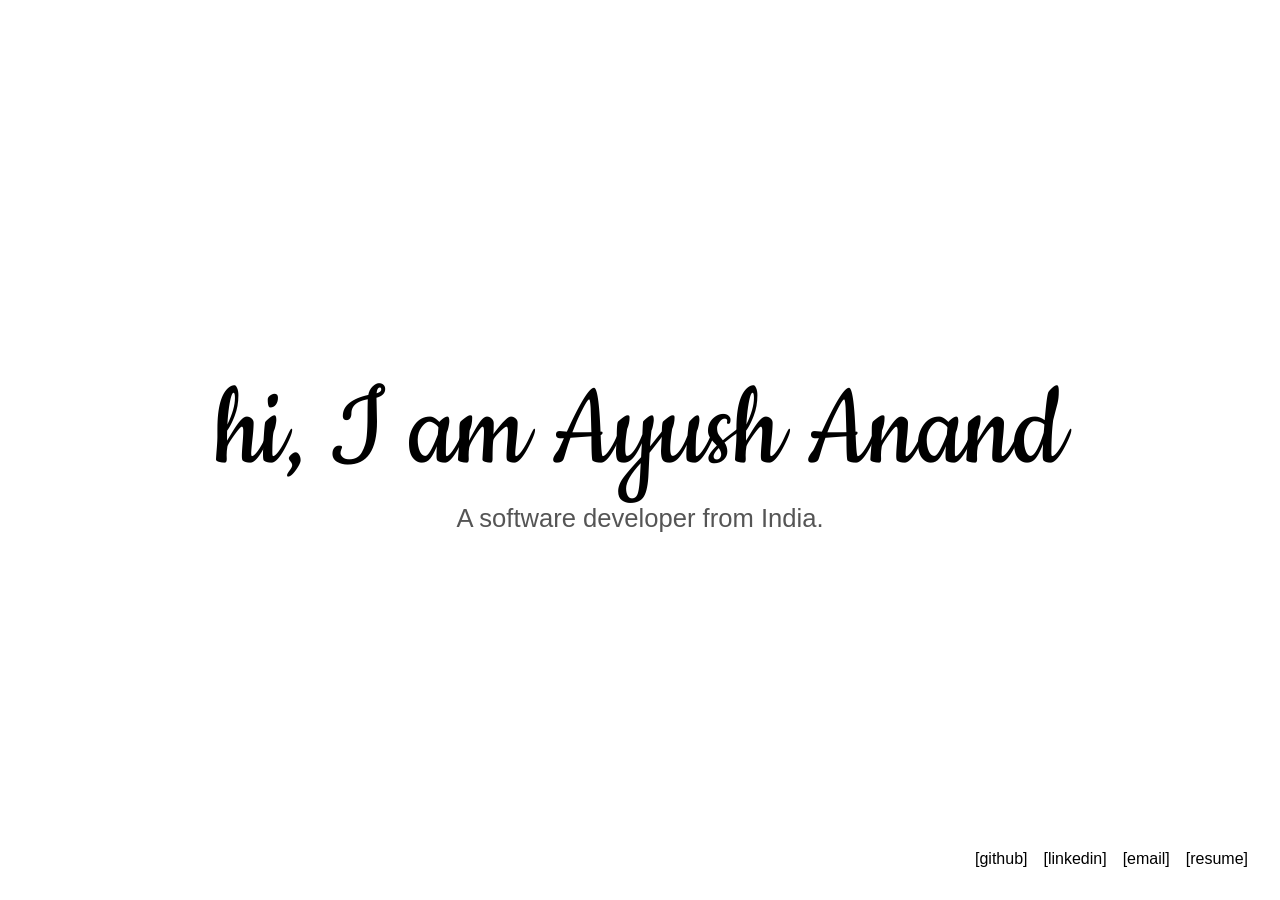
==== index.html @ 7817062f "init" ====
<!DOCTYPE html>
<html lang="en">
<head>
    <meta charset="UTF-8">
    <meta name="viewport" content="width=device-width, initial-scale=1.0">
    <title>Ayush Anand</title>
    <link rel="stylesheet" href="style.css">
<link rel="preconnect" href="https://fonts.googleapis.com">
<link rel="preconnect" href="https://fonts.gstatic.com" crossorigin>
<link href="https://fonts.googleapis.com/css2?family=Cookie&display=swap" rel="stylesheet">
</head>
<body>
    <p class="title">hi, I am Ayush Anand</p>
    <p class="subheading">A software developer from India.</p>

    <p class="links">
        <a href="https://github.com/iayushanand" target="_blank">[github]</a>
        <a href="https://linkedin.com/in/iayushanand" target="_blank">[linkedin]</a>
        <a href="mailto:contact@ayushanand.com" target="_blank">[email]</a>
        <a href="/resume.pdf" target="_blank">[resume]</a>
    </p>

</body>
</html>
---- style.css ----
* {
    margin: 0;
    padding: 0;
    box-sizing: border-box;
}

body {
    font-family: "Cookie", cursive;
    background: #ffffff;
    color: #000000;

    height: 100vh;
    overflow: hidden;

    display: flex;
    flex-direction: column;
    justify-content: center;
    align-items: center;
}

.title {
    font-size: clamp(4rem, 10vw, 8rem);
    line-height: 1;
    text-align: center;
}

.subheading {
    margin-top: 0.5rem;
    font-family: sans-serif;
    font-size: clamp(1.1rem, 2vw, 1.6rem);
    color: #555;
    text-align: center;
}

.links {
    position: fixed;
    bottom: 2rem;
    right: 2rem;

    display: flex;
    gap: 1rem;

    font-family: sans-serif;
    font-size: 1rem;
}

.links a {
    color: #000;
    text-decoration: none;
    transition: opacity 0.2s ease;
}

.links a:hover {
    opacity: 0.6;
}

@media (max-width: 600px) {
    .title {
        font-size: clamp(3rem, 12vw, 5rem);
    }

    .subheading {
        font-size: 1rem;
        padding: 0 1rem;
    }

    .links {
        right: 1rem;
        bottom: 1rem;
        gap: 0.75rem;
        font-size: 0.9rem;
        flex-wrap: wrap;
        justify-content: flex-end;
        max-width: 90vw;
    }
}
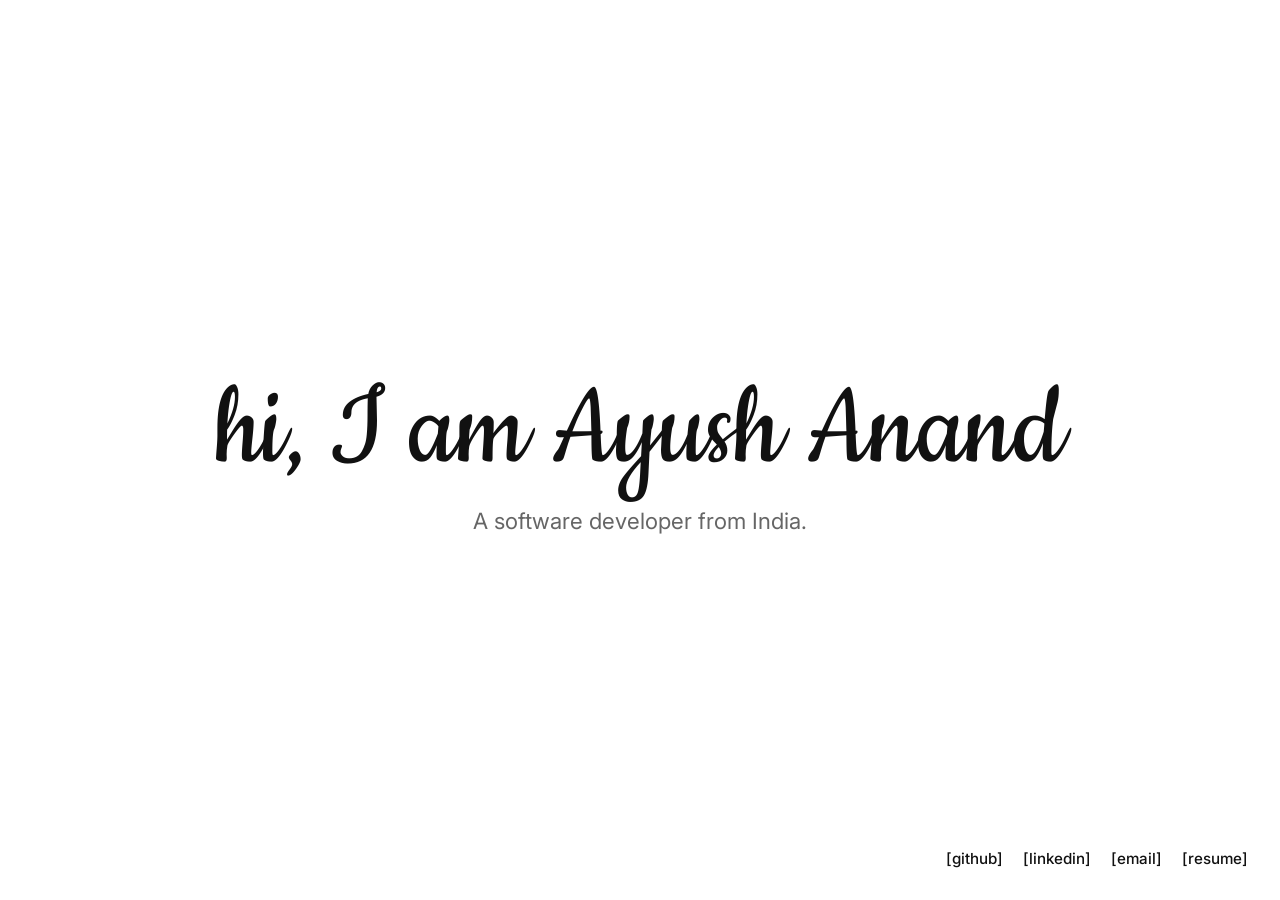
==== commit bf9fa022: "fix: font updates" ====
--- a/index.html
+++ b/index.html
@@ -5,9 +5,10 @@
     <meta name="viewport" content="width=device-width, initial-scale=1.0">
     <title>Ayush Anand</title>
     <link rel="stylesheet" href="style.css">
-<link rel="preconnect" href="https://fonts.googleapis.com">
-<link rel="preconnect" href="https://fonts.gstatic.com" crossorigin>
-<link href="https://fonts.googleapis.com/css2?family=Cookie&display=swap" rel="stylesheet">
+    <link rel="preconnect" href="https://fonts.googleapis.com">
+    <link rel="preconnect" href="https://fonts.gstatic.com" crossorigin>
+
+    <link href="https://fonts.googleapis.com/css2?family=Cookie&family=Inter:wght@400;500;600&display=swap" rel="stylesheet">
 </head>
 <body>
     <p class="title">hi, I am Ayush Anand</p>
--- a/style.css
+++ b/style.css
@@ -5,10 +5,10 @@
 }
 
 body {
-    font-family: "Cookie", cursive;
-    background: #ffffff;
-    color: #000000;
+    background: #fff;
+    color: #111;
 
+    width: 100%;
     height: 100vh;
     overflow: hidden;
 
@@ -18,57 +18,67 @@
     align-items: center;
 }
 
+
 .title {
-    font-size: clamp(4rem, 10vw, 8rem);
+    font-family: "Cookie", cursive;
+    font-size: clamp(4.5rem, 10vw, 8rem);
     line-height: 1;
     text-align: center;
 }
 
 .subheading {
-    margin-top: 0.5rem;
-    font-family: sans-serif;
-    font-size: clamp(1.1rem, 2vw, 1.6rem);
-    color: #555;
+    margin-top: 0.75rem;
+
+    font-family: "Inter", sans-serif;
+    font-size: clamp(1.1rem, 2vw, 1.4rem);
+    font-weight: 400;
+
+    color: #666;
     text-align: center;
 }
 
+
 .links {
     position: fixed;
+    right: 2rem;
     bottom: 2rem;
-    right: 2rem;
 
     display: flex;
-    gap: 1rem;
+    gap: 1.25rem;
 
-    font-family: sans-serif;
-    font-size: 1rem;
+    font-family: "Inter", sans-serif;
+    font-size: 0.95rem;
+    font-weight: 500;
 }
 
 .links a {
-    color: #000;
+    color: inherit;
     text-decoration: none;
-    transition: opacity 0.2s ease;
+    transition: color 0.2s ease;
 }
 
 .links a:hover {
-    opacity: 0.6;
+    color: #666;
 }
 
-@media (max-width: 600px) {
+
+@media (max-width: 768px) {
     .title {
-        font-size: clamp(3rem, 12vw, 5rem);
+        font-size: clamp(3.5rem, 14vw, 5.5rem);
     }
 
     .subheading {
         font-size: 1rem;
-        padding: 0 1rem;
+        padding: 0 1.5rem;
     }
 
     .links {
         right: 1rem;
         bottom: 1rem;
+
         gap: 0.75rem;
         font-size: 0.9rem;
+
         flex-wrap: wrap;
         justify-content: flex-end;
         max-width: 90vw;
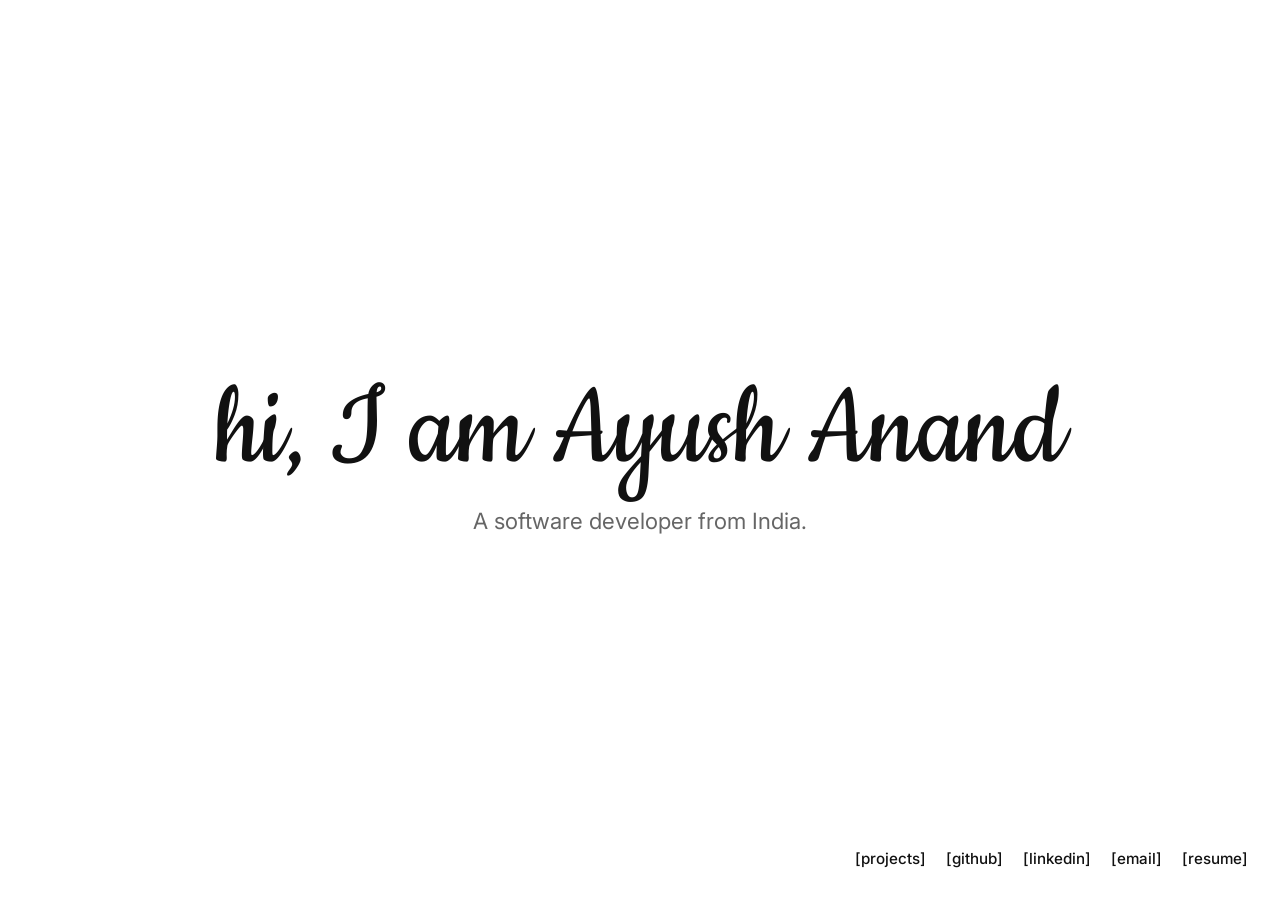
==== commit aa882915: "feat: add projects page" ====
--- a/index.html
+++ b/index.html
@@ -15,6 +15,7 @@
     <p class="subheading">A software developer from India.</p>
 
     <p class="links">
+        <a href="/projects.html">[projects]</a>
         <a href="https://github.com/iayushanand" target="_blank">[github]</a>
         <a href="https://linkedin.com/in/iayushanand" target="_blank">[linkedin]</a>
         <a href="mailto:contact@ayushanand.com" target="_blank">[email]</a>
--- a/style.css
+++ b/style.css
@@ -83,4 +83,41 @@
         justify-content: flex-end;
         max-width: 90vw;
     }
+}
+
+.projects {
+    width: min(700px, 90%);
+    margin: 5rem auto;
+    font-family: "Inter", sans-serif;
+}
+
+.projects-title {
+    font-family: "Cookie", cursive;
+    font-size: 4rem;
+    margin-bottom: 3rem;
+}
+
+.project {
+    margin-bottom: 2.5rem;
+}
+
+.project h2 {
+    font-size: 1.35rem;
+    font-weight: 600;
+    margin-bottom: 0.35rem;
+}
+
+.project p {
+    color: #666;
+    line-height: 1.6;
+    margin-bottom: 0.5rem;
+}
+
+.project a {
+    color: #111;
+    text-decoration: none;
+}
+
+.project a:hover {
+    text-decoration: underline;
 }
